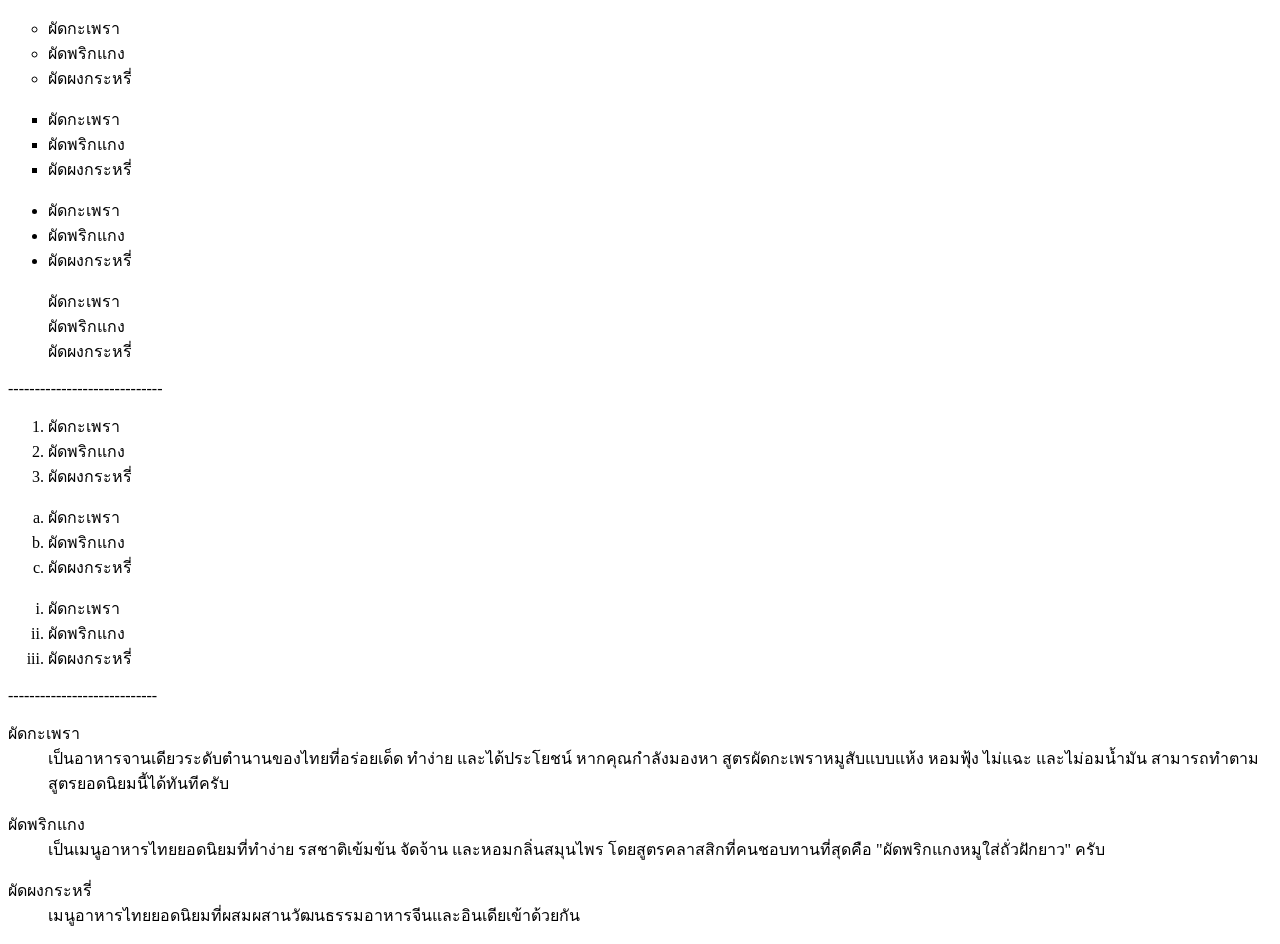
==== index.html @ c732b4a4 "Add files via upload" ====
<!DOCTYPE html>
<html lang="th">
<head>
<title>work04 html list</title>
<meta charset="utf-8">
</head>
<body>
<ul type="circle">
<li>ผัดกะเพรา</li>
<li>ผัดพริกแกง</li>
<li>ผัดผงกระหรี่</li>
</ul>
<ul type="square">
<li>ผัดกะเพรา</li>
<li>ผัดพริกแกง</li>
<li>ผัดผงกระหรี่</li>
</ul> 
<ul type="disc">
<li>ผัดกะเพรา</li>
<li>ผัดพริกแกง</li>
<li>ผัดผงกระหรี่</li>
</ul> 
<ul type="none">
<li>ผัดกะเพรา</li>
<li>ผัดพริกแกง</li>
<li>ผัดผงกระหรี่</li>
</ul>
-----------------------------
<ol type="1">
<li>ผัดกะเพรา</li>
<li>ผัดพริกแกง</li>
<li>ผัดผงกระหรี่</li>
</ol> 
<ol type="a">
<li>ผัดกะเพรา</li>
<li>ผัดพริกแกง</li>
<li>ผัดผงกระหรี่</li>
</ol>
<ol type="i">
<li>ผัดกะเพรา</li>
<li>ผัดพริกแกง</li>
<li>ผัดผงกระหรี่</li>
</ol>
---------------------------- 
<dl>
<dt>ผัดกะเพรา</dt>
<dd>เป็นอาหารจานเดียวระดับตำนานของไทยที่อร่อยเด็ด ทำง่าย และได้ประโยชน์ หากคุณกำลังมองหา สูตรผัดกะเพราหมูสับแบบแห้ง หอมฟุ้ง ไม่แฉะ และไม่อมน้ำมัน สามารถทำตามสูตรยอดนิยมนี้ได้ทันทีครับ</dd>
</dl>

<dl>
<dt>ผัดพริกแกง</dt>
<dd>เป็นเมนูอาหารไทยยอดนิยมที่ทำง่าย รสชาติเข้มข้น จัดจ้าน และหอมกลิ่นสมุนไพร โดยสูตรคลาสสิกที่คนชอบทานที่สุดคือ "ผัดพริกแกงหมูใส่ถั่วฝักยาว" ครับ</dd>
</dl>

<dl>
<dt>ผัดผงกระหรี่</dt>
<dd>เมนูอาหารไทยยอดนิยมที่ผสมผสานวัฒนธรรมอาหารจีนและอินเดียเข้าด้วยกัน</dd>
</dl>

</body>
</html>
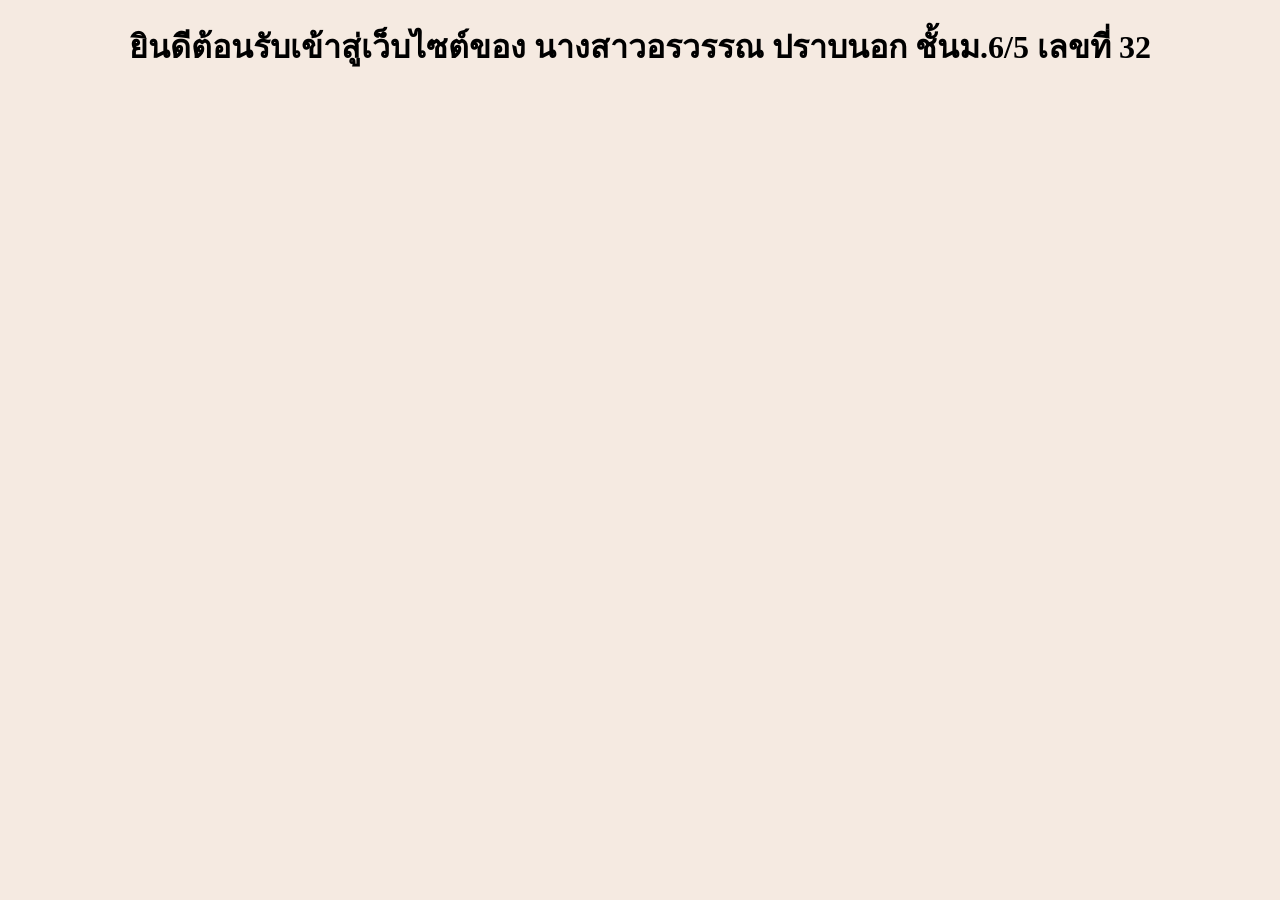
==== commit f2ba47ca: "Update index.html with new welcome message Removed old content and added a welcome message with styl" ====
--- a/index.html
+++ b/index.html
@@ -1,61 +1,10 @@
 <!DOCTYPE html>
 <html lang="th">
 <head>
-<title>work04 html list</title>
 <meta charset="utf-8">
+<title>ยินดีต้อนรับ</title>
 </head>
-<body>
-<ul type="circle">
-<li>ผัดกะเพรา</li>
-<li>ผัดพริกแกง</li>
-<li>ผัดผงกระหรี่</li>
-</ul>
-<ul type="square">
-<li>ผัดกะเพรา</li>
-<li>ผัดพริกแกง</li>
-<li>ผัดผงกระหรี่</li>
-</ul> 
-<ul type="disc">
-<li>ผัดกะเพรา</li>
-<li>ผัดพริกแกง</li>
-<li>ผัดผงกระหรี่</li>
-</ul> 
-<ul type="none">
-<li>ผัดกะเพรา</li>
-<li>ผัดพริกแกง</li>
-<li>ผัดผงกระหรี่</li>
-</ul>
------------------------------
-<ol type="1">
-<li>ผัดกะเพรา</li>
-<li>ผัดพริกแกง</li>
-<li>ผัดผงกระหรี่</li>
-</ol> 
-<ol type="a">
-<li>ผัดกะเพรา</li>
-<li>ผัดพริกแกง</li>
-<li>ผัดผงกระหรี่</li>
-</ol>
-<ol type="i">
-<li>ผัดกะเพรา</li>
-<li>ผัดพริกแกง</li>
-<li>ผัดผงกระหรี่</li>
-</ol>
----------------------------- 
-<dl>
-<dt>ผัดกะเพรา</dt>
-<dd>เป็นอาหารจานเดียวระดับตำนานของไทยที่อร่อยเด็ด ทำง่าย และได้ประโยชน์ หากคุณกำลังมองหา สูตรผัดกะเพราหมูสับแบบแห้ง หอมฟุ้ง ไม่แฉะ และไม่อมน้ำมัน สามารถทำตามสูตรยอดนิยมนี้ได้ทันทีครับ</dd>
-</dl>
-
-<dl>
-<dt>ผัดพริกแกง</dt>
-<dd>เป็นเมนูอาหารไทยยอดนิยมที่ทำง่าย รสชาติเข้มข้น จัดจ้าน และหอมกลิ่นสมุนไพร โดยสูตรคลาสสิกที่คนชอบทานที่สุดคือ "ผัดพริกแกงหมูใส่ถั่วฝักยาว" ครับ</dd>
-</dl>
-
-<dl>
-<dt>ผัดผงกระหรี่</dt>
-<dd>เมนูอาหารไทยยอดนิยมที่ผสมผสานวัฒนธรรมอาหารจีนและอินเดียเข้าด้วยกัน</dd>
-</dl>
-
+<body style="background-color:#F5EAE1">
+  <h1 style="color:pink: font-size:300%; text-align:center;">ยินดีต้อนรับเข้าสู่เว็บไซต์ของ นางสาวอรวรรณ ปราบนอก ชั้นม.6/5 เลขที่ 32</h1>
 </body>
 </html>
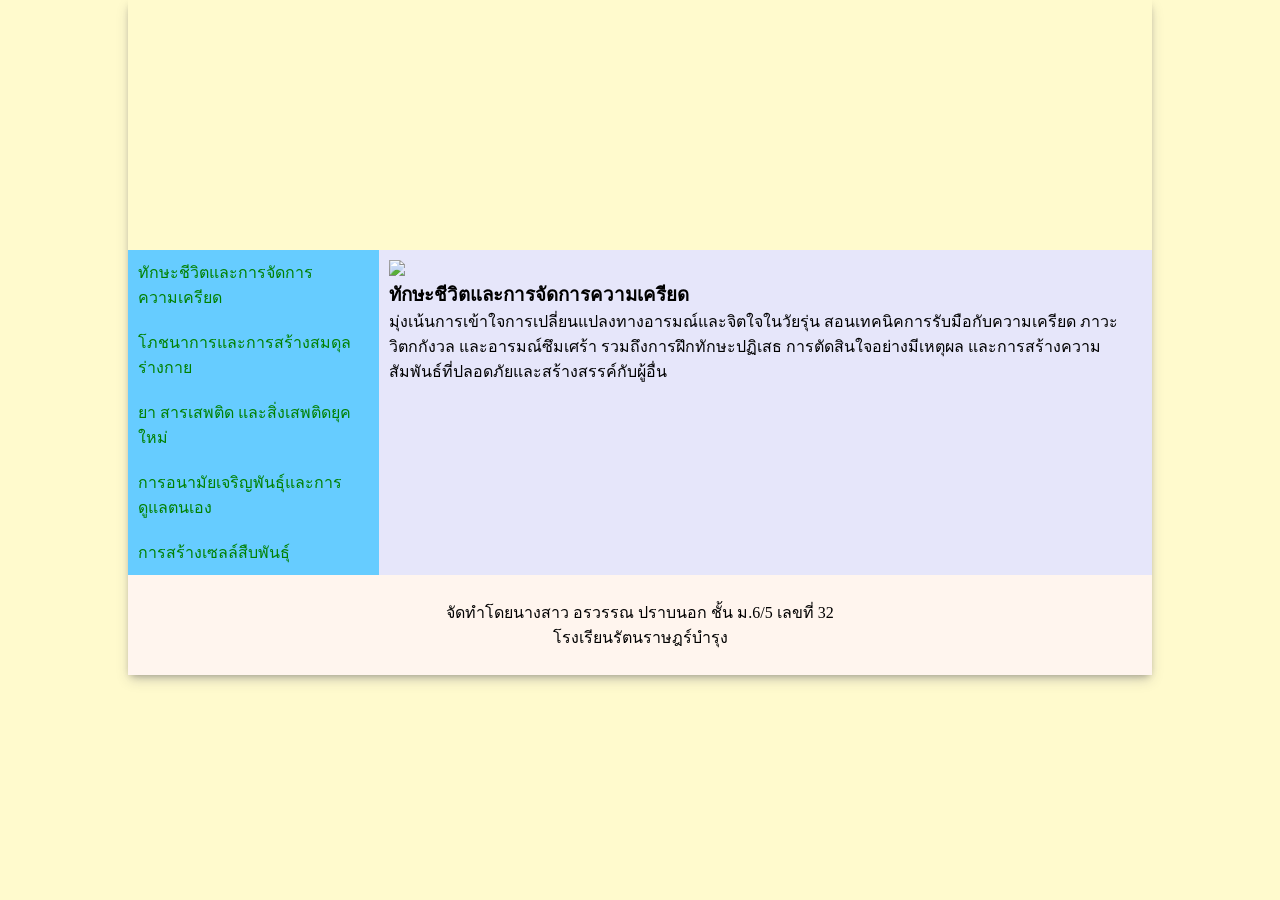
==== commit 12c3c28b: "Add files via upload" ====
--- a/index.html
+++ b/index.html
@@ -2,9 +2,32 @@
 <html lang="th">
 <head>
 <meta charset="utf-8">
-<title>ยินดีต้อนรับ</title>
+<link rel="stylesheet" href="mystyle.css">
+<title>สุขศึกษา</title>
 </head>
-<body style="background-color:#F5EAE1">
-  <h1 style="color:pink: font-size:300%; text-align:center;">ยินดีต้อนรับเข้าสู่เว็บไซต์ของ นางสาวอรวรรณ ปราบนอก ชั้นม.6/5 เลขที่ 32</h1>
+<body>
+<div class="container">
+<header></header>
+<section>
+    <nav>
+        <ul style="list-style-type:none;margin:0;padding:0;">
+        <li><a href="p1.html">ทักษะชีวิตและการจัดการความเครียด</a></li>
+        <li><a href="p2.html">โภชนาการและการสร้างสมดุลร่างกาย</a></li>
+        <li><a href="p3.html">ยา สารเสพติด และสิ่งเสพติดยุคใหม่</a></li>
+        <li><a href="p4.html">การอนามัยเจริญพันธุ์และการดูแลตนเอง</a></li>
+        <li><a href="p5.html">การสร้างเซลล์สืบพันธุ์</a></li>
+        </ul>
+    </nav>
+    <article>
+    <img src="images/p1.png" style="width:350px;">
+    <h1>ทักษะชีวิตและการจัดการความเครียด</h1>
+    <p>มุ่งเน้นการเข้าใจการเปลี่ยนแปลงทางอารมณ์และจิตใจในวัยรุ่น สอนเทคนิคการรับมือกับความเครียด ภาวะวิตกกังวล และอารมณ์ซึมเศร้า รวมถึงการฝึกทักษะปฏิเสธ การตัดสินใจอย่างมีเหตุผล และการสร้างความสัมพันธ์ที่ปลอดภัยและสร้างสรรค์กับผู้อื่น 
+</p>
+    </article>
+</section>
+<footer>
+<p>จัดทำโดยนางสาว อรวรรณ ปราบนอก ชั้น ม.6/5 เลขที่ 32 <br>โรงเรียนรัตนราษฎร์บำรุง</p>
+</footer>
+</div>
 </body>
-</html>
+</html>
--- a/mystyle.css
+++ b/mystyle.css
@@ -0,0 +1,61 @@
+header{
+       background-image:url(images/header.jpg);
+       height:150px;
+}
+body{
+        background-color:#FFFACD;
+}
+
+*{
+	box-sizing:border-box;
+	margin: 0;
+	padding:0;
+}
+.container{
+    width:1024px;
+    margin: 0 auto;
+	box-shadow: rgba(50, 50, 93, 0.25) 0px 6px 12px -2px, rgba(0, 0, 0, 0.3) 0px 3px 7px -3px;
+}
+header{
+    background-image:url(images/haeder.png);
+    height:250px;
+}
+nav{ 
+    background-color:#9999FF;
+    flex:1;
+       
+}
+article{
+    flex:3;
+    background-color:#E6E6FA;
+    padding:10px;
+}
+section{
+        
+    display:flex;
+       
+}
+footer{
+    background-color:#FFF5EE;
+    padding:25px;
+	text-align:center;
+}
+
+a:link{ 
+    color:green;
+    text-decoration:none;
+    background-color:#66CCFF;
+    display:block;
+    width:100%;
+    padding:10px;
+}
+a:visited{ 
+    color:blue;
+}
+a:hover{ 
+    color:red;
+    background-color:#FFF0F5;	
+}
+a:active{ 
+    color:purple;
+}
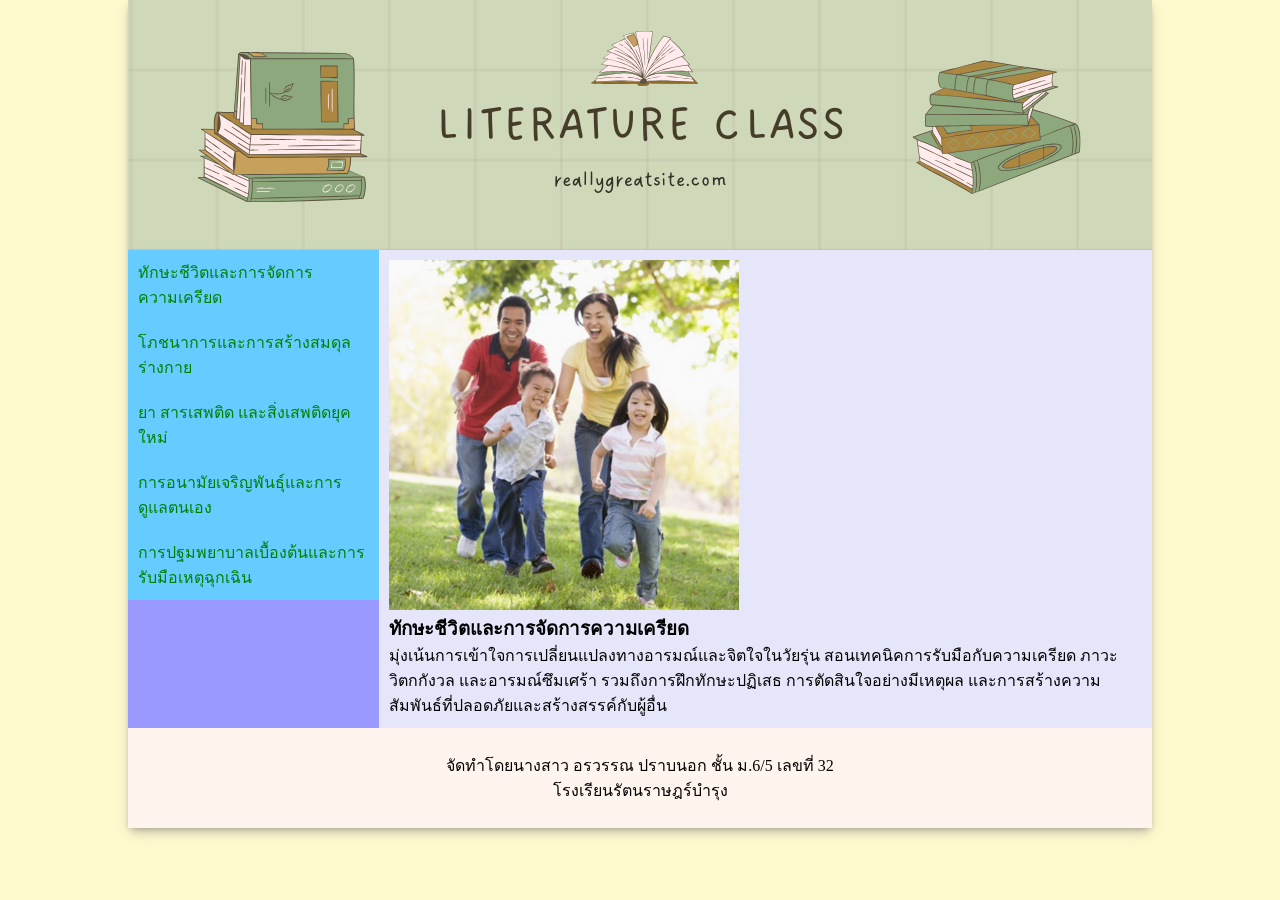
==== commit 3f73f3dc: "Update index.html" ====
--- a/index.html
+++ b/index.html
@@ -15,7 +15,7 @@
         <li><a href="p2.html">โภชนาการและการสร้างสมดุลร่างกาย</a></li>
         <li><a href="p3.html">ยา สารเสพติด และสิ่งเสพติดยุคใหม่</a></li>
         <li><a href="p4.html">การอนามัยเจริญพันธุ์และการดูแลตนเอง</a></li>
-        <li><a href="p5.html">การสร้างเซลล์สืบพันธุ์</a></li>
+        <li><a href="p5.html">การปฐมพยาบาลเบื้องต้นและการรับมือเหตุฉุกเฉิน</a></li>
         </ul>
     </nav>
     <article>
@@ -30,4 +30,4 @@
 </footer>
 </div>
 </body>
-</html>+</html>
